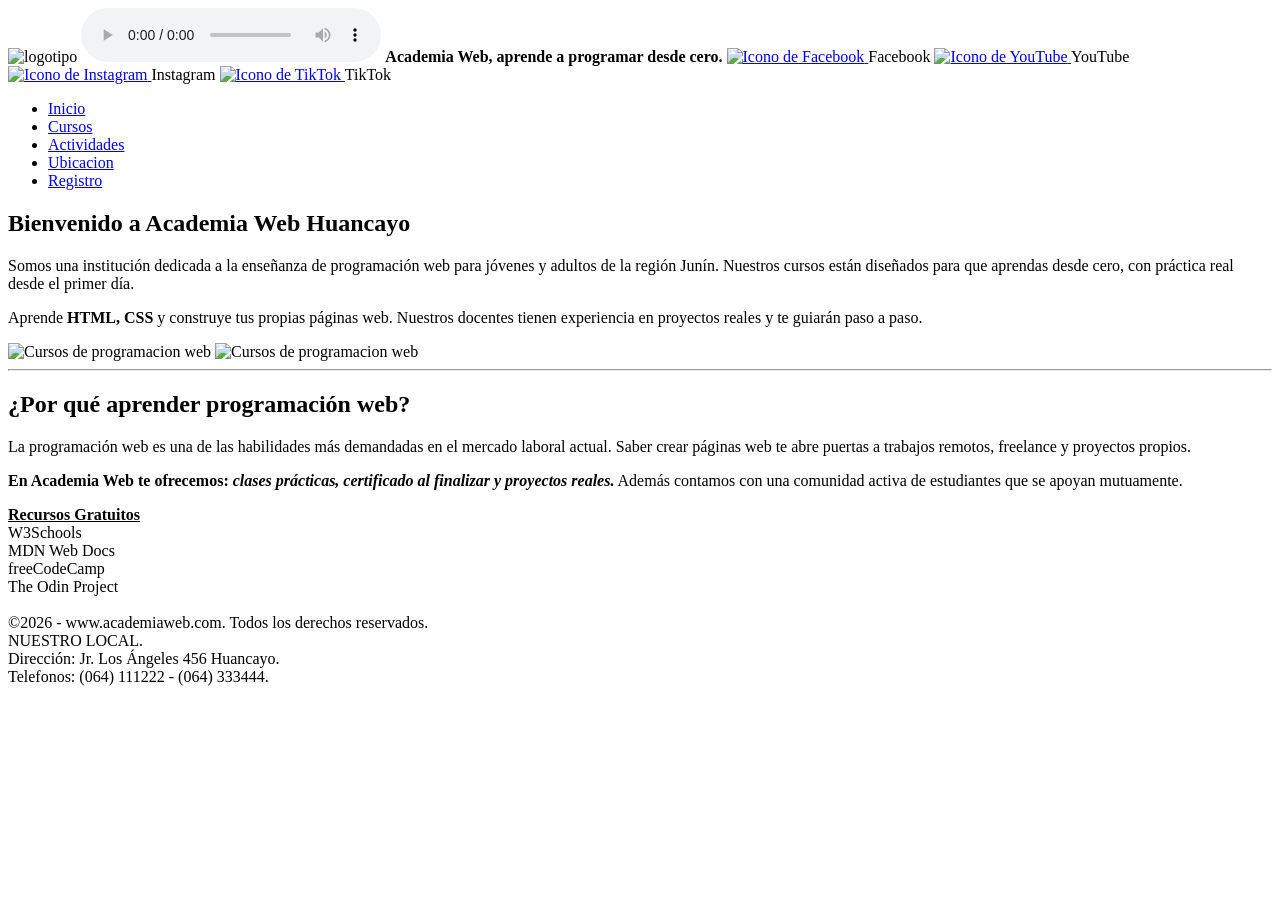
==== index.html @ c6c8c679 "Add files via upload" ====
<!doctype html>
<html lang="es">

<head>
    <meta charset="utf-8" />
    <title>Academia Web</title>
    <link rel="icon" href="img/logotipo.png" type="image/png" />
    <meta name="author" content="Academia Web">
    <meta name="description" content="Aprende programación web con HTML, CSS desde cero en Academia Web Huancayo.">
    <meta name="keywords" content="cursos programacion web, html, css, academia web, huancayo">
    <link rel="stylesheet" href="css/estilos.css">
</head>

<body>

    <header>
        <img src="img/logotipo.png" alt="logotipo" width="100" height="100">
        <audio src="sound/fondo.mp3" preload="auto" loop controls></audio>

        <strong>Academia Web, aprende a programar desde cero.</strong>

        <a href="https://facebook.com" target="_blank" rel="noopener noreferrer">
            <img src="https://www.svgrepo.com/show/475647/facebook-color.svg" alt="Icono de Facebook" width="25">
        </a>Facebook
        <a href="https://youtube.com" target="_blank" rel="noopener noreferrer">
            <img src="https://www.svgrepo.com/show/475700/youtube-color.svg" alt="Icono de YouTube" width="25">
        </a>YouTube
        <a href="https://instagram.com" target="_blank" rel="noopener noreferrer">
            <img src="https://www.svgrepo.com/show/452229/instagram-1.svg" alt="Icono de Instagram" width="25">
        </a>Instagram
        <a href="https://www.tiktok.com" target="_blank" rel="noopener noreferrer">
            <img src="https://www.svgrepo.com/show/303156/tiktok-icon-white-1-logo.svg" alt="Icono de TikTok" width="25">
        </a>TikTok
    </header>

    <ul>
        <li><a href="index.html">Inicio</a></li>
        <li><a href="cursos.html">Cursos</a></li>
        <li><a href="actividades.html">Actividades</a></li>
        <li><a href="ubicacion.html" target="_blank" rel="noopener noreferrer">Ubicacion</a></li>
        <li><a href="registro.html">Registro</a></li>
    </ul>

    <main>
        <article>
            <h1>Bienvenido a Academia Web Huancayo</h1>
            <p>Somos una institución dedicada a la enseñanza de programación web para jóvenes y adultos de la región Junín.
                Nuestros cursos están diseñados para que aprendas desde cero, con práctica real desde el primer día.</p>
            <p>Aprende <strong>HTML, CSS</strong> y construye tus propias páginas web. 
                Nuestros docentes tienen experiencia en proyectos reales y te guiarán paso a paso.</p>
            <img src="img/portada.jpg" alt="Cursos de programacion web" width="400" height="250" title="Academia Web">
            <img src="img/portada2.jpg" alt="Cursos de programacion web" width="400" height="250" title="Academia Web">
        </article>
        <hr>
        <article>
            <h1>¿Por qué aprender programación web?</h1>
            <p>La programación web es una de las habilidades más demandadas en el mercado laboral actual. 
                Saber crear páginas web te abre puertas a trabajos remotos, freelance y proyectos propios.</p>
            <p><strong>En Academia Web te ofrecemos: <em>clases prácticas, certificado al finalizar y proyectos reales.</em></strong>
                Además contamos con una comunidad activa de estudiantes que se apoyan mutuamente.</p>
        </article>
    </main>

    <aside>
        <strong><u>Recursos Gratuitos</u></strong>
        <br>W3Schools
        <br>MDN Web Docs
        <br>freeCodeCamp
        <br>The Odin Project
    </aside>

    <footer>
        <br>©2026 - www.academiaweb.com. Todos los derechos reservados.
        <br>NUESTRO LOCAL.
        <br>Dirección: Jr. Los Ángeles 456 Huancayo.
        <br>Telefonos: (064) 111222 - (064) 333444.
    </footer>

</body>
</html>
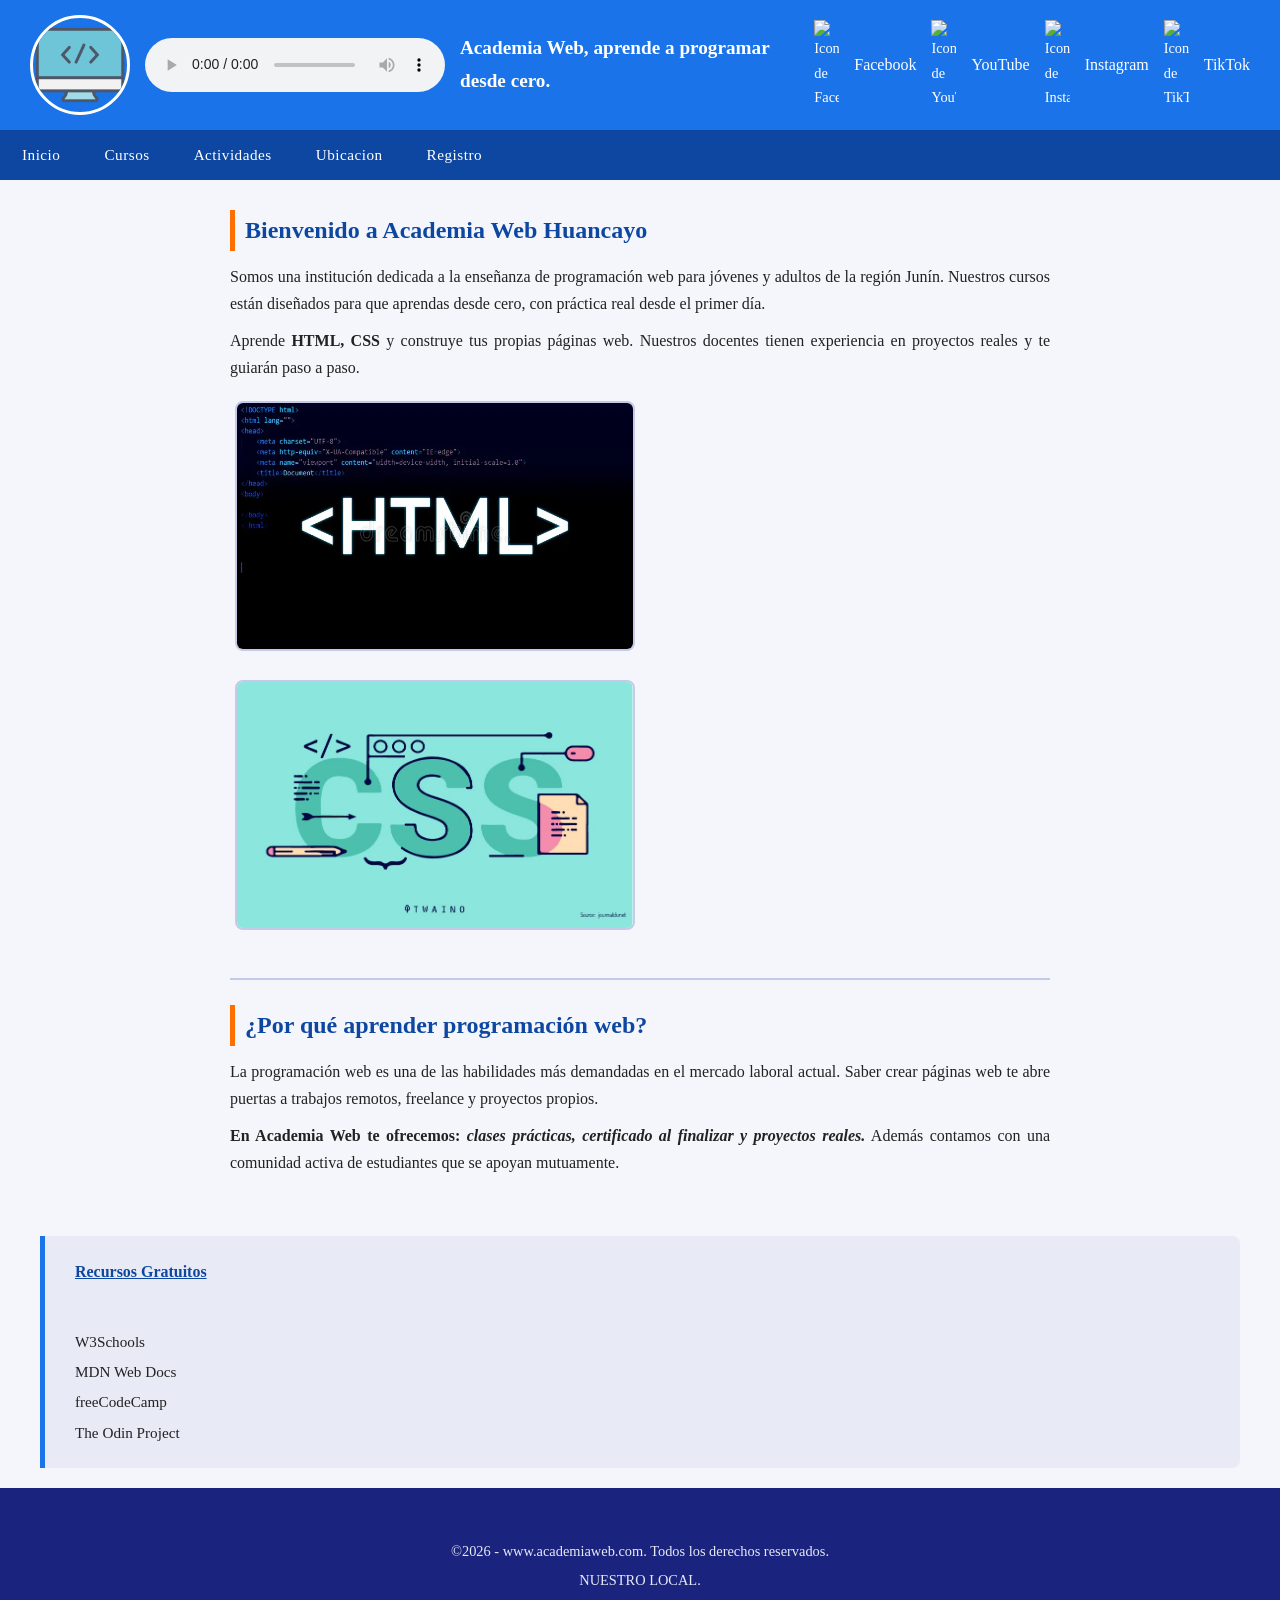
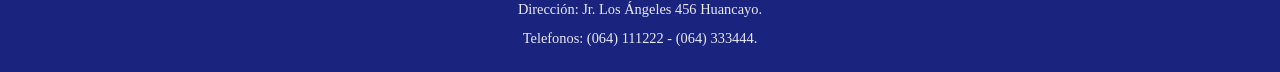
==== commit b3d99e62: "Update index.html" ====
--- a/index.html
+++ b/index.html
@@ -4,17 +4,17 @@
 <head>
     <meta charset="utf-8" />
     <title>Academia Web</title>
-    <link rel="icon" href="img/logotipo.png" type="image/png" />
+    <link rel="icon" href="logotipo.png" type="image/png" />
     <meta name="author" content="Academia Web">
     <meta name="description" content="Aprende programación web con HTML, CSS desde cero en Academia Web Huancayo.">
     <meta name="keywords" content="cursos programacion web, html, css, academia web, huancayo">
-    <link rel="stylesheet" href="css/estilos.css">
+    <link rel="stylesheet" href="estilos.css">
 </head>
 
 <body>
 
     <header>
-        <img src="img/logotipo.png" alt="logotipo" width="100" height="100">
+        <img src="logotipo.png" alt="logotipo" width="100" height="100">
         <audio src="sound/fondo.mp3" preload="auto" loop controls></audio>
 
         <strong>Academia Web, aprende a programar desde cero.</strong>
@@ -48,8 +48,8 @@
                 Nuestros cursos están diseñados para que aprendas desde cero, con práctica real desde el primer día.</p>
             <p>Aprende <strong>HTML, CSS</strong> y construye tus propias páginas web. 
                 Nuestros docentes tienen experiencia en proyectos reales y te guiarán paso a paso.</p>
-            <img src="img/portada.jpg" alt="Cursos de programacion web" width="400" height="250" title="Academia Web">
-            <img src="img/portada2.jpg" alt="Cursos de programacion web" width="400" height="250" title="Academia Web">
+            <img src="portada.jpg" alt="Cursos de programacion web" width="400" height="250" title="Academia Web">
+            <img src="portada2.jpg" alt="Cursos de programacion web" width="400" height="250" title="Academia Web">
         </article>
         <hr>
         <article>
@@ -77,4 +77,4 @@
     </footer>
 
 </body>
-</html>+</html>
--- a/estilos.css
+++ b/estilos.css
@@ -0,0 +1,294 @@
+/* ============================================
+   ACADEMIA WEB - Estilos externos (estilos.css)
+   ============================================ */
+
+/* ---- Variables globales ---- */
+:root {
+    --color-primario: #1a73e8;
+    --color-secundario: #0d47a1;
+    --color-acento: #ff6f00;
+    --color-fondo: #f4f6fb;
+    --color-texto: #222;
+    --color-footer: #1a237e;
+    --fuente-principal: Georgia, 'Times New Roman', serif;
+}
+
+/* ---- Reset básico ---- */
+* {
+    box-sizing: border-box;
+    margin: 0;
+    padding: 0;
+}
+
+/* ---- Body ---- */
+body {
+    font-family: var(--fuente-principal);
+    background-color: var(--color-fondo);
+    color: var(--color-texto);
+    line-height: 1.7;
+    padding: 0;
+}
+
+/* ---- HEADER ---- */
+header {
+    background-color: var(--color-primario);
+    color: white;
+    padding: 15px 30px;
+    display: flex;
+    align-items: center;
+    gap: 15px;
+    flex-wrap: wrap;
+}
+
+header img[alt="logotipo"] {
+    border-radius: 50%;
+    border: 3px solid white;
+}
+
+header strong {
+    font-size: 1.2em;
+    flex: 1;
+}
+
+header a {
+    color: white;
+    text-decoration: none;
+    display: inline-flex;
+    align-items: center;
+    gap: 4px;
+    font-size: 0.9em;
+    transition: opacity 0.2s;
+}
+
+header a:hover {
+    opacity: 0.8;
+    text-decoration: underline;
+}
+
+/* ---- NAVEGACIÓN (ul) ---- */
+ul {
+    list-style: none;
+    background-color: var(--color-secundario);
+    display: flex;
+    gap: 0;
+    padding: 0;
+    margin: 0;
+}
+
+ul li a {
+    display: block;
+    color: white;
+    text-decoration: none;
+    padding: 12px 22px;
+    font-size: 0.95em;
+    letter-spacing: 0.5px;
+    transition: background-color 0.2s;
+}
+
+ul li a:hover {
+    background-color: var(--color-acento);
+}
+
+/* ---- MAIN ---- */
+main {
+    padding: 30px 40px;
+    max-width: 900px;
+    margin: 0 auto;
+}
+
+/* ---- Artículos ---- */
+article {
+    margin-bottom: 30px;
+}
+
+article h1 {
+    color: var(--color-secundario);
+    font-size: 1.5em;
+    margin-bottom: 12px;
+    border-left: 5px solid var(--color-acento);
+    padding-left: 10px;
+}
+
+article p {
+    margin-bottom: 10px;
+    text-align: justify;
+}
+
+article img {
+    border-radius: 8px;
+    border: 2px solid #c5cae9;
+    margin: 10px 5px;
+}
+
+hr {
+    border: none;
+    border-top: 2px solid #c5cae9;
+    margin: 25px 0;
+}
+
+/* ---- TABLAS ---- */
+table {
+    border-collapse: collapse;
+    width: 100%;
+    margin-top: 10px;
+    font-size: 0.95em;
+}
+
+th, td {
+    border: 1px solid #90a4ae;
+    padding: 10px 12px;
+    text-align: center;
+}
+
+thead th {
+    background-color: var(--color-primario);
+    color: white;
+    font-weight: bold;
+}
+
+tbody tr:nth-child(even) {
+    background-color: #e8eaf6;
+}
+
+tbody tr:hover {
+    background-color: #bbdefb;
+}
+
+tfoot td {
+    background-color: var(--color-secundario);
+    color: white;
+    font-weight: bold;
+}
+
+/* ---- FORMULARIO ---- */
+form {
+    background-color: white;
+    padding: 25px 30px;
+    border-radius: 10px;
+    border: 1px solid #c5cae9;
+    max-width: 600px;
+}
+
+form div {
+    margin-bottom: 16px;
+}
+
+form label {
+    display: block;
+    font-weight: bold;
+    margin-bottom: 5px;
+    color: var(--color-secundario);
+}
+
+form input[type="text"],
+form input[type="email"],
+form input[type="password"],
+form input[type="date"],
+form select,
+form textarea {
+    width: 100%;
+    padding: 9px 12px;
+    border: 1px solid #90a4ae;
+    border-radius: 5px;
+    font-size: 0.95em;
+    font-family: var(--fuente-principal);
+    background-color: #f9f9ff;
+    transition: border-color 0.2s;
+}
+
+form input:focus,
+form select:focus,
+form textarea:focus {
+    border-color: var(--color-primario);
+    outline: none;
+}
+
+form input[type="radio"],
+form input[type="checkbox"] {
+    margin-right: 6px;
+    accent-color: var(--color-primario);
+}
+
+form input[type="range"] {
+    width: 100%;
+    accent-color: var(--color-acento);
+}
+
+form button[type="submit"] {
+    background-color: var(--color-acento);
+    color: white;
+    border: none;
+    padding: 11px 30px;
+    border-radius: 6px;
+    font-size: 1em;
+    cursor: pointer;
+    font-family: var(--fuente-principal);
+    transition: background-color 0.2s;
+}
+
+form button[type="submit"]:hover {
+    background-color: #e65100;
+}
+
+/* ---- IFRAME (ubicacion) ---- */
+iframe {
+    border: 3px solid var(--color-primario);
+    border-radius: 8px;
+    margin-top: 15px;
+    max-width: 100%;
+}
+
+/* ---- ASIDE ---- */
+aside {
+    background-color: #e8eaf6;
+    border-left: 5px solid var(--color-primario);
+    padding: 20px 30px;
+    margin: 0 40px 20px 40px;
+    border-radius: 0 8px 8px 0;
+    font-size: 0.95em;
+    line-height: 2;
+}
+
+aside strong {
+    color: var(--color-secundario);
+    font-size: 1.05em;
+    display: block;
+    margin-bottom: 8px;
+}
+
+/* ---- FOOTER ---- */
+footer {
+    background-color: var(--color-footer);
+    color: #e8eaf6;
+    text-align: center;
+    padding: 20px 30px;
+    font-size: 0.9em;
+    line-height: 2;
+    margin-top: 20px;
+}
+
+/* ---- Modalidad en línea ---- */
+.modalidad-opciones {
+    display: flex;
+    gap: 20px;
+    align-items: center;
+}
+
+.modalidad-opciones label {
+    display: inline;
+    font-weight: normal;
+    margin-bottom: 0;
+}
+
+/* ---- Checkbox en línea ---- */
+.check-linea {
+    display: flex;
+    align-items: center;
+    gap: 8px;
+}
+
+.check-linea label {
+    display: inline;
+    font-weight: normal;
+    margin-bottom: 0;
+}
